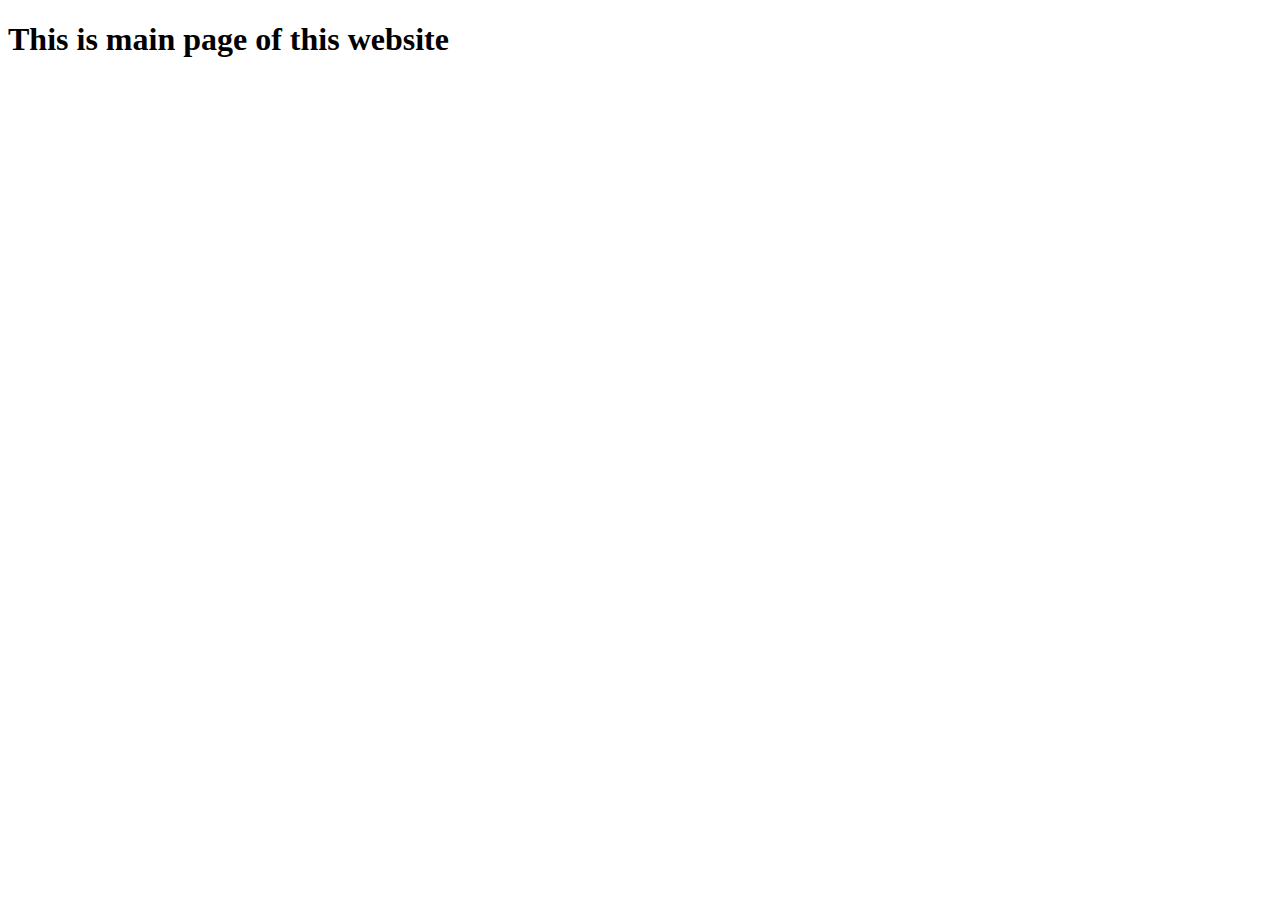
==== main.html @ a2581102 "first commit" ====
<!DOCTYPE html>
<html lang="en">
<head>
    <meta charset="UTF-8">
    <meta http-equiv="X-UA-Compatible" content="IE=edge">
    <meta name="viewport" content="width=device-width, initial-scale=1.0">
    <title>main</title>
</head>
<body>
    <h1>This is main page of this website</h1>
</body>
</html>
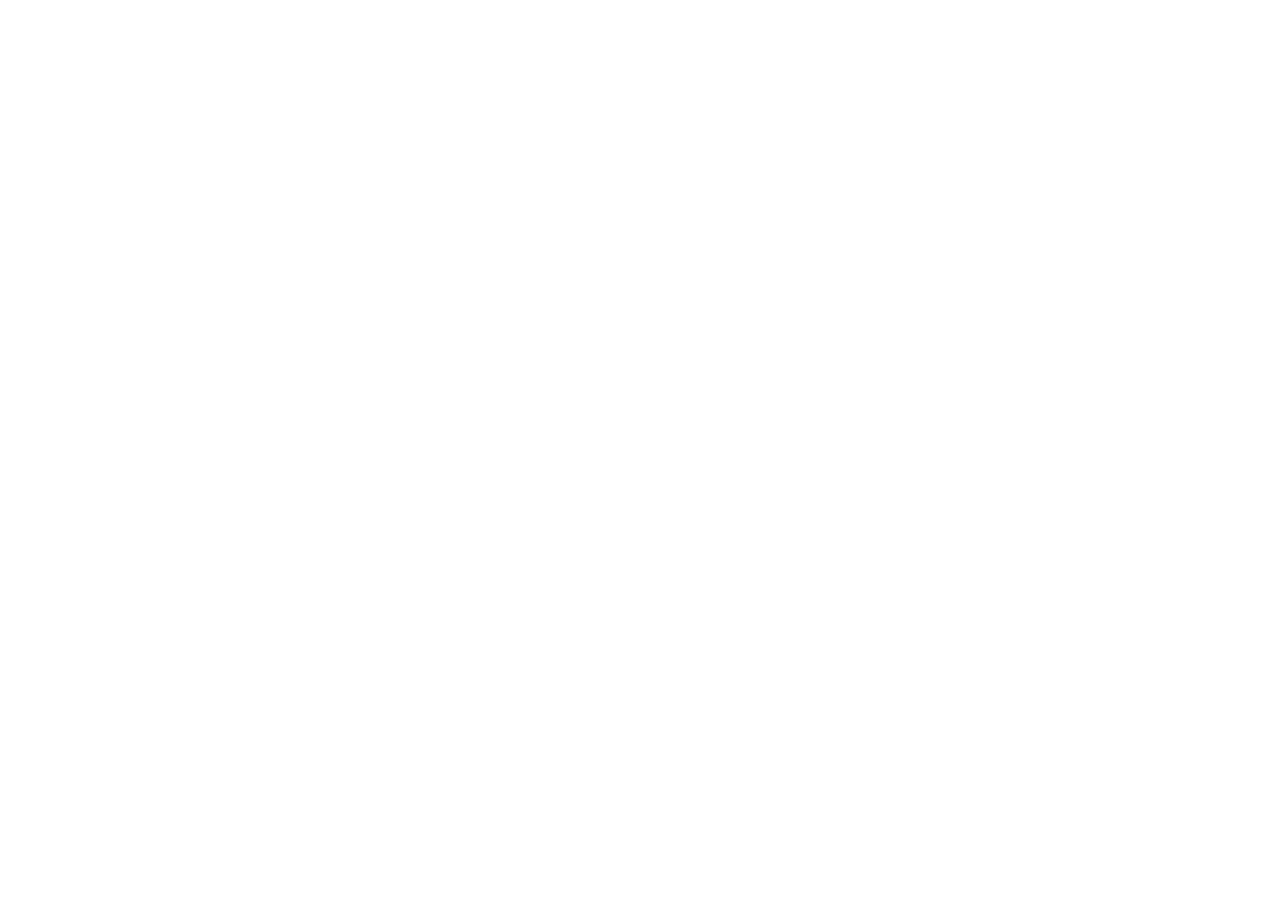
==== commit 7843d770: "renamed file names" ====
--- a/main.html
+++ b/main.html
@@ -4,9 +4,9 @@
     <meta charset="UTF-8">
     <meta http-equiv="X-UA-Compatible" content="IE=edge">
     <meta name="viewport" content="width=device-width, initial-scale=1.0">
-    <title>main</title>
+    <title>Document</title>
 </head>
 <body>
-    <h1>This is main page of this website</h1>
+    
 </body>
 </html>